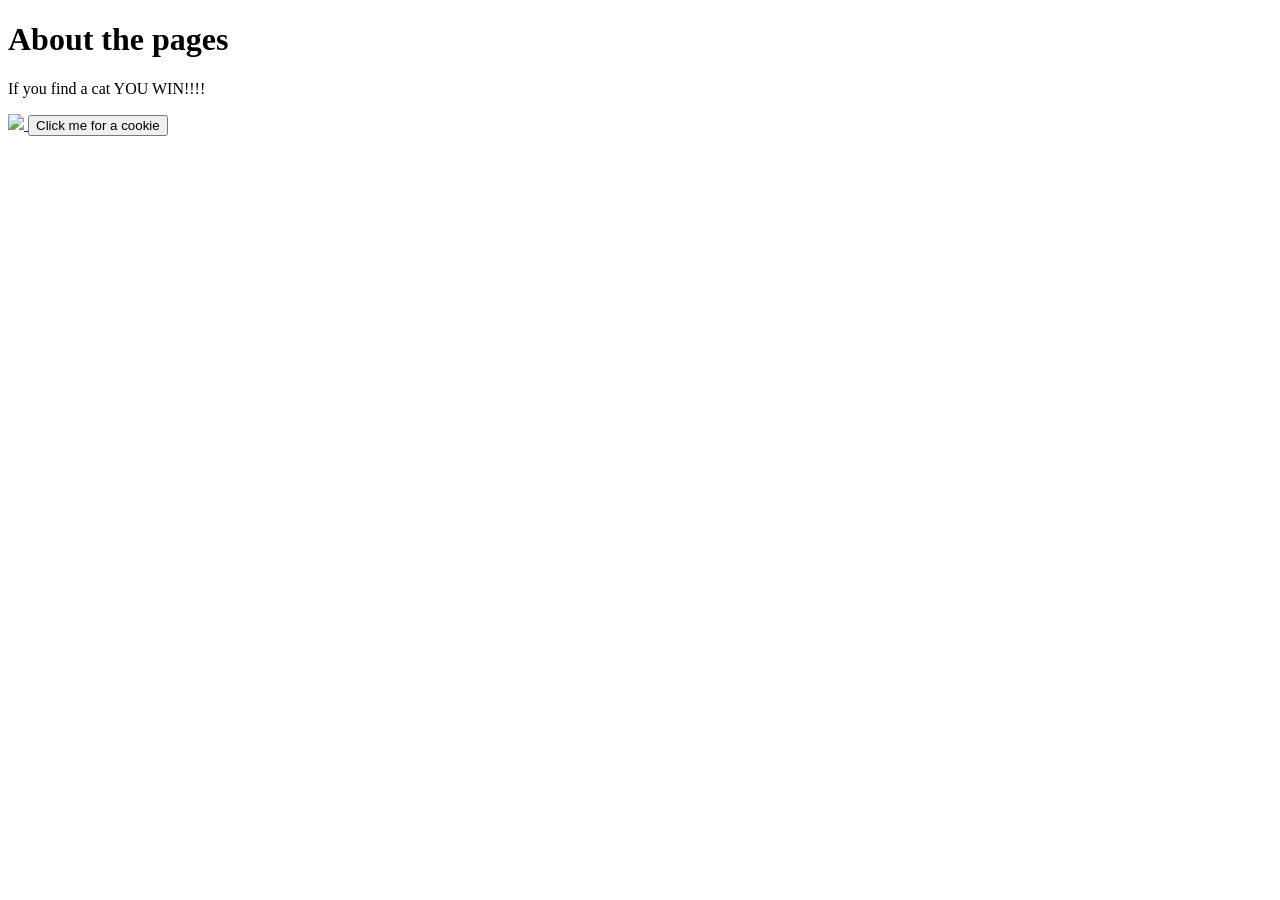
==== some-pages/about.html @ 8fa722a6 "Create about.html with initial content Add basic structure and content to about.html" ====
<!DOCTYPE html>
<html lang="en">
<head>
    <meta charset="UTF-8">
    <meta name="viewport" content="width=device-width, initial-scale=1.0">
    <title>Document</title>
    <link rel="stylesheet" href="style.css">
</head>
<body>
    <h1>About the pages</h1>

</body>
    <p>If you find a cat
        YOU WIN!!!!</cat></p>
  <a href="https://www.youtube.com">
   <img class="cat" src="https://cdna.artstation.com/p/assets/images/images/057/603/820/original/blake-s-animatedsiamesecat400x400ish.gif?1672119209">
  </a>

    <button src="www.youtube.com"> Click me for a cookie</button>
</body>
</html>
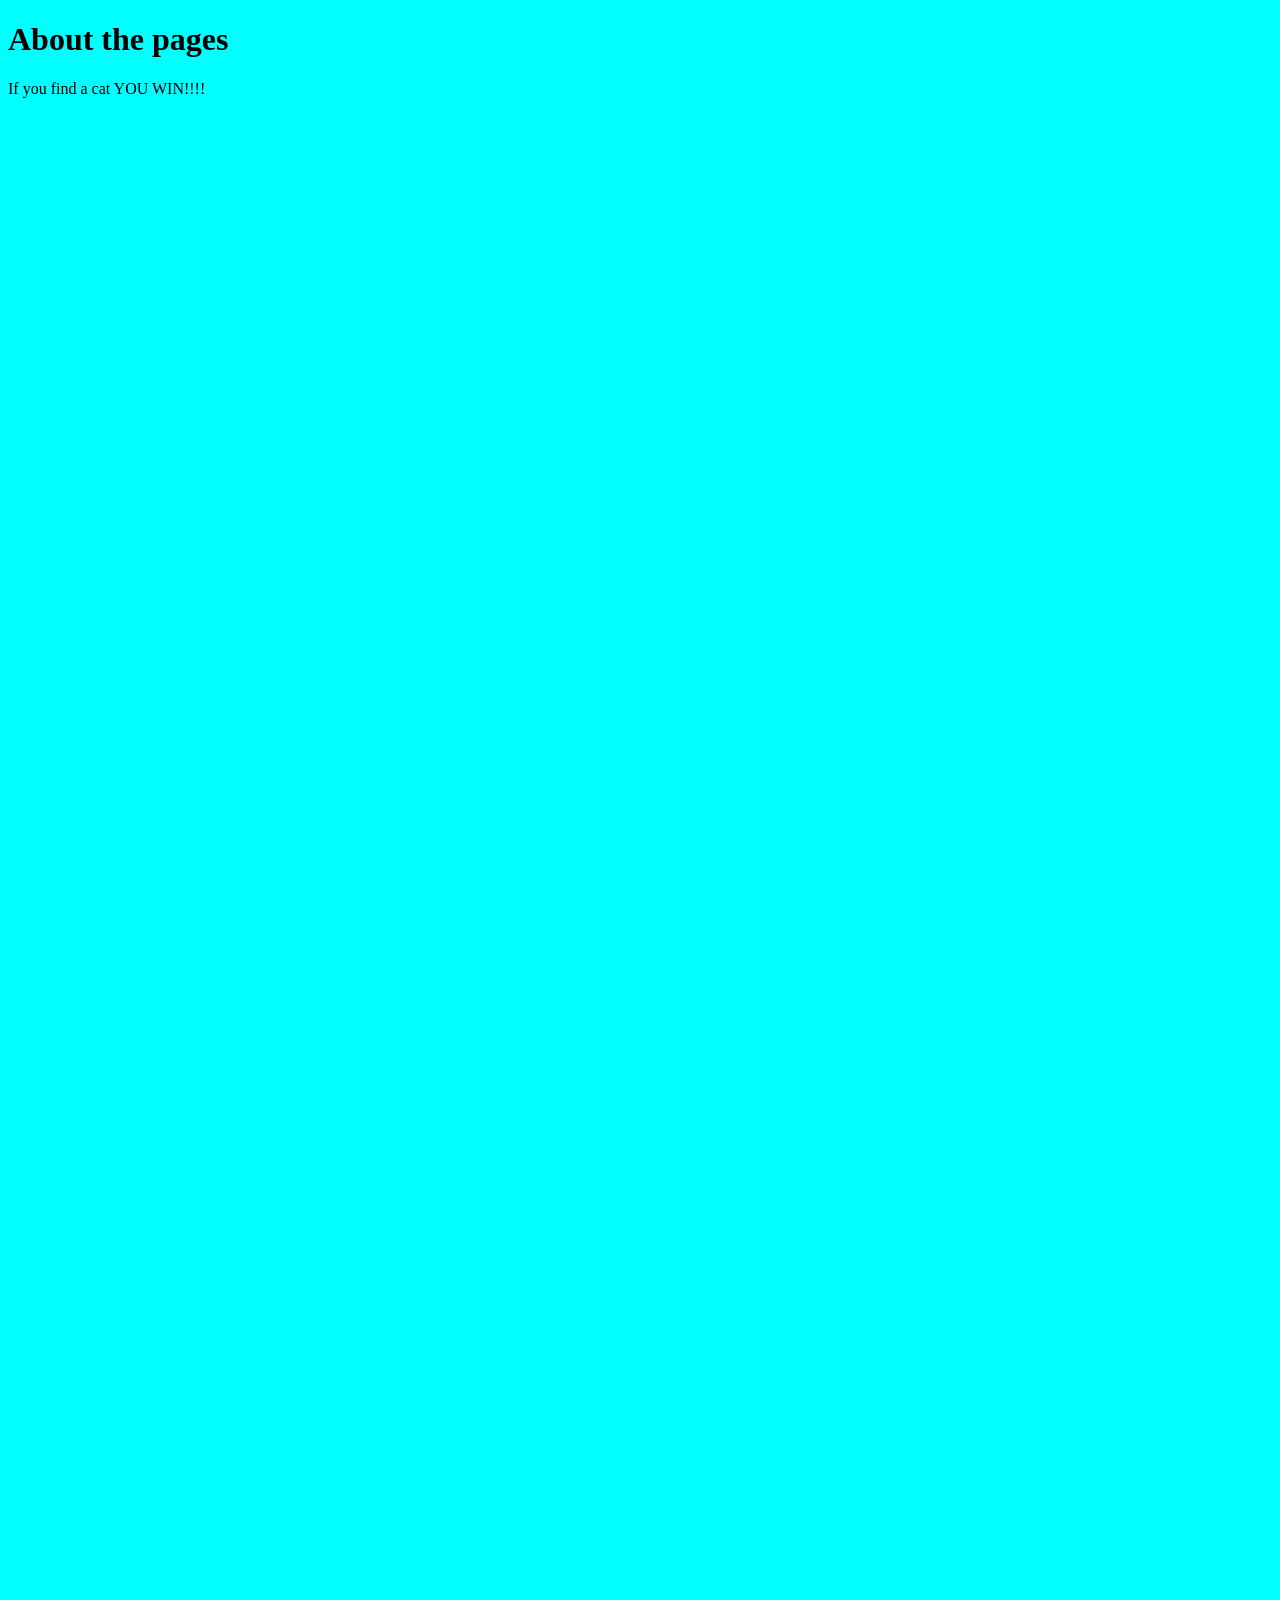
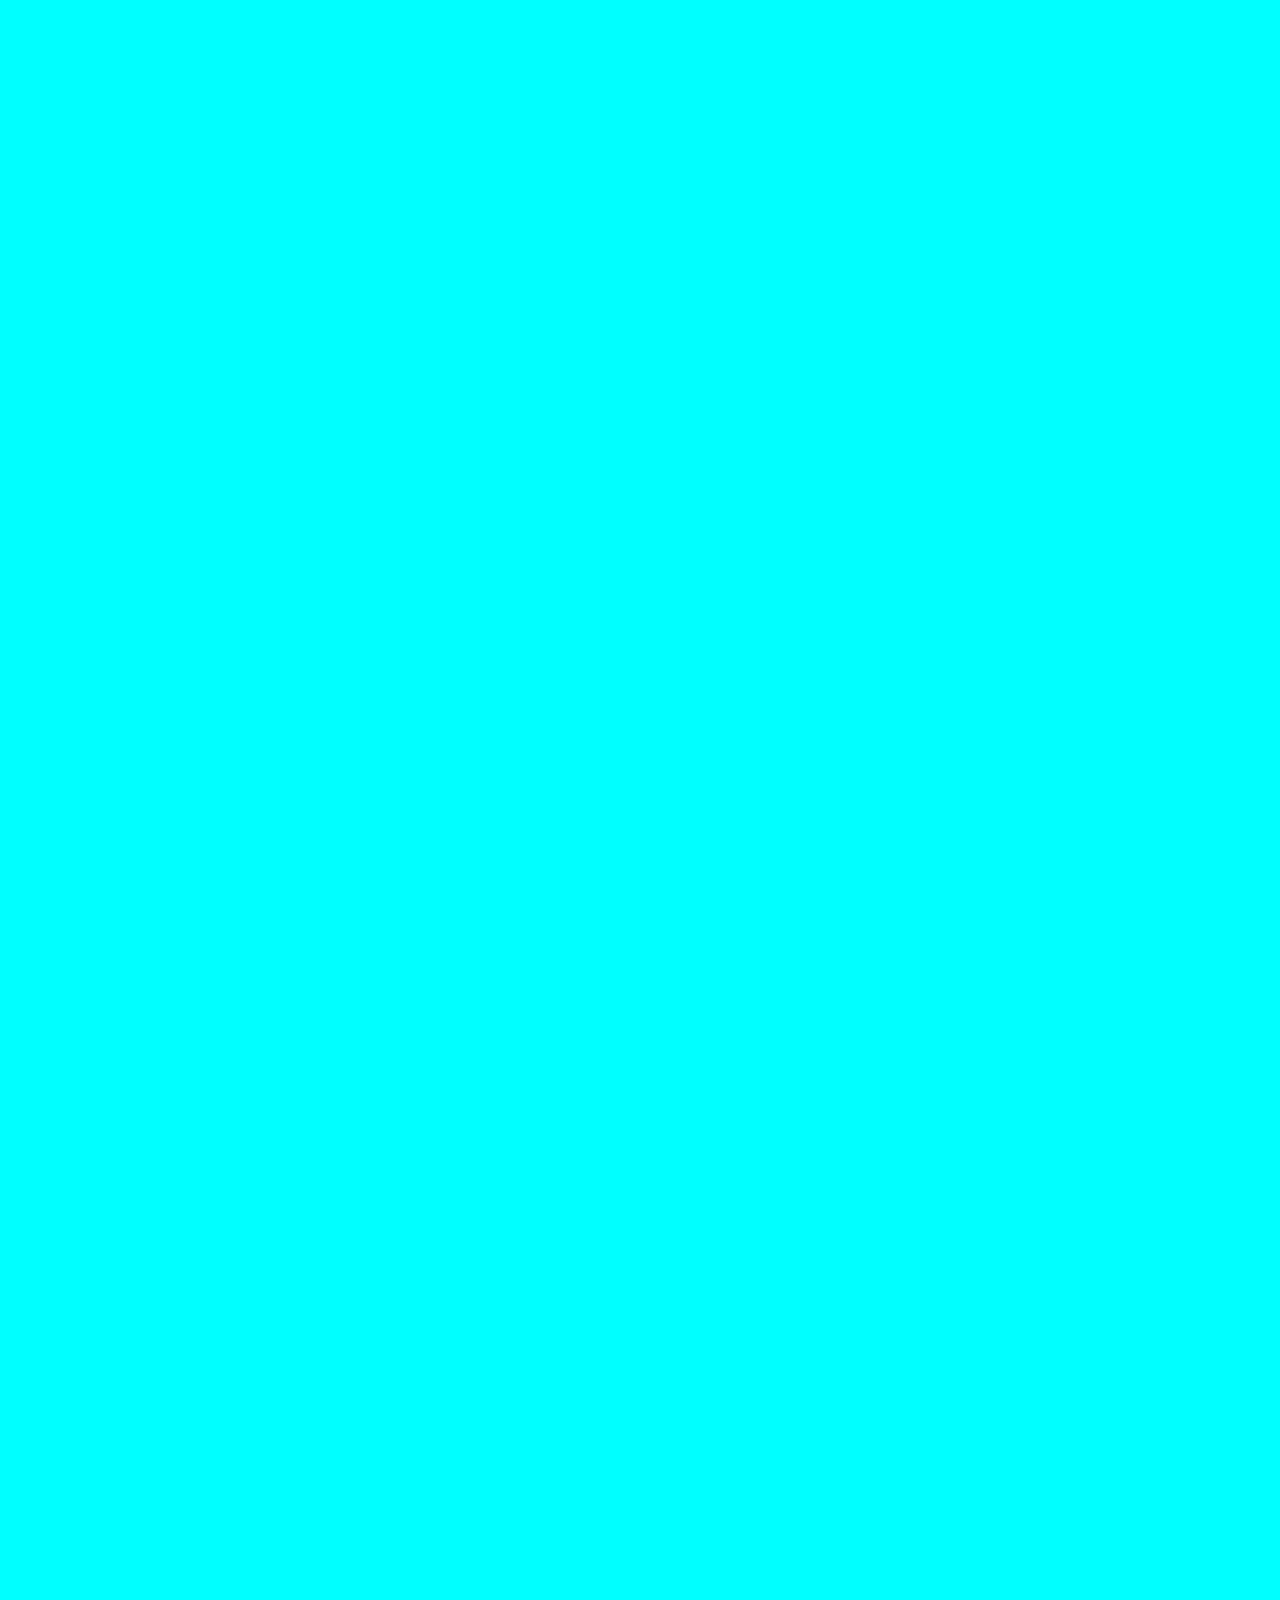
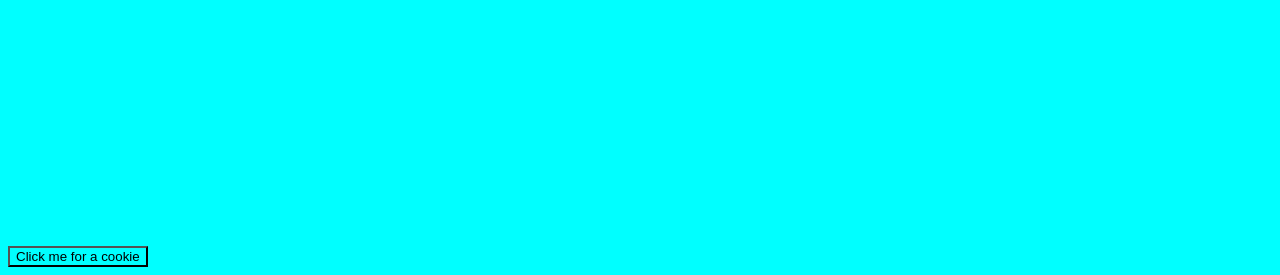
==== commit 341f72b6: "Changes: New changes prob some ui changes, links and button changes, and little stuff that i forgot." ====
--- a/some-pages/about.html
+++ b/some-pages/about.html
@@ -3,7 +3,7 @@
 <head>
     <meta charset="UTF-8">
     <meta name="viewport" content="width=device-width, initial-scale=1.0">
-    <title>Document</title>
+    <title>About the coding</title>
     <link rel="stylesheet" href="style.css">
 </head>
 <body>
@@ -18,4 +18,4 @@
 
     <button src="www.youtube.com"> Click me for a cookie</button>
 </body>
-</html>
+</html>
--- a/some-pages/style.css
+++ b/some-pages/style.css
@@ -0,0 +1,11 @@
+img.cat {
+    width: 100px;
+    height: 100px;
+    margin: 101rem;
+}
+
+*{
+    background-color: aqua;
+    color: black;
+}
+
